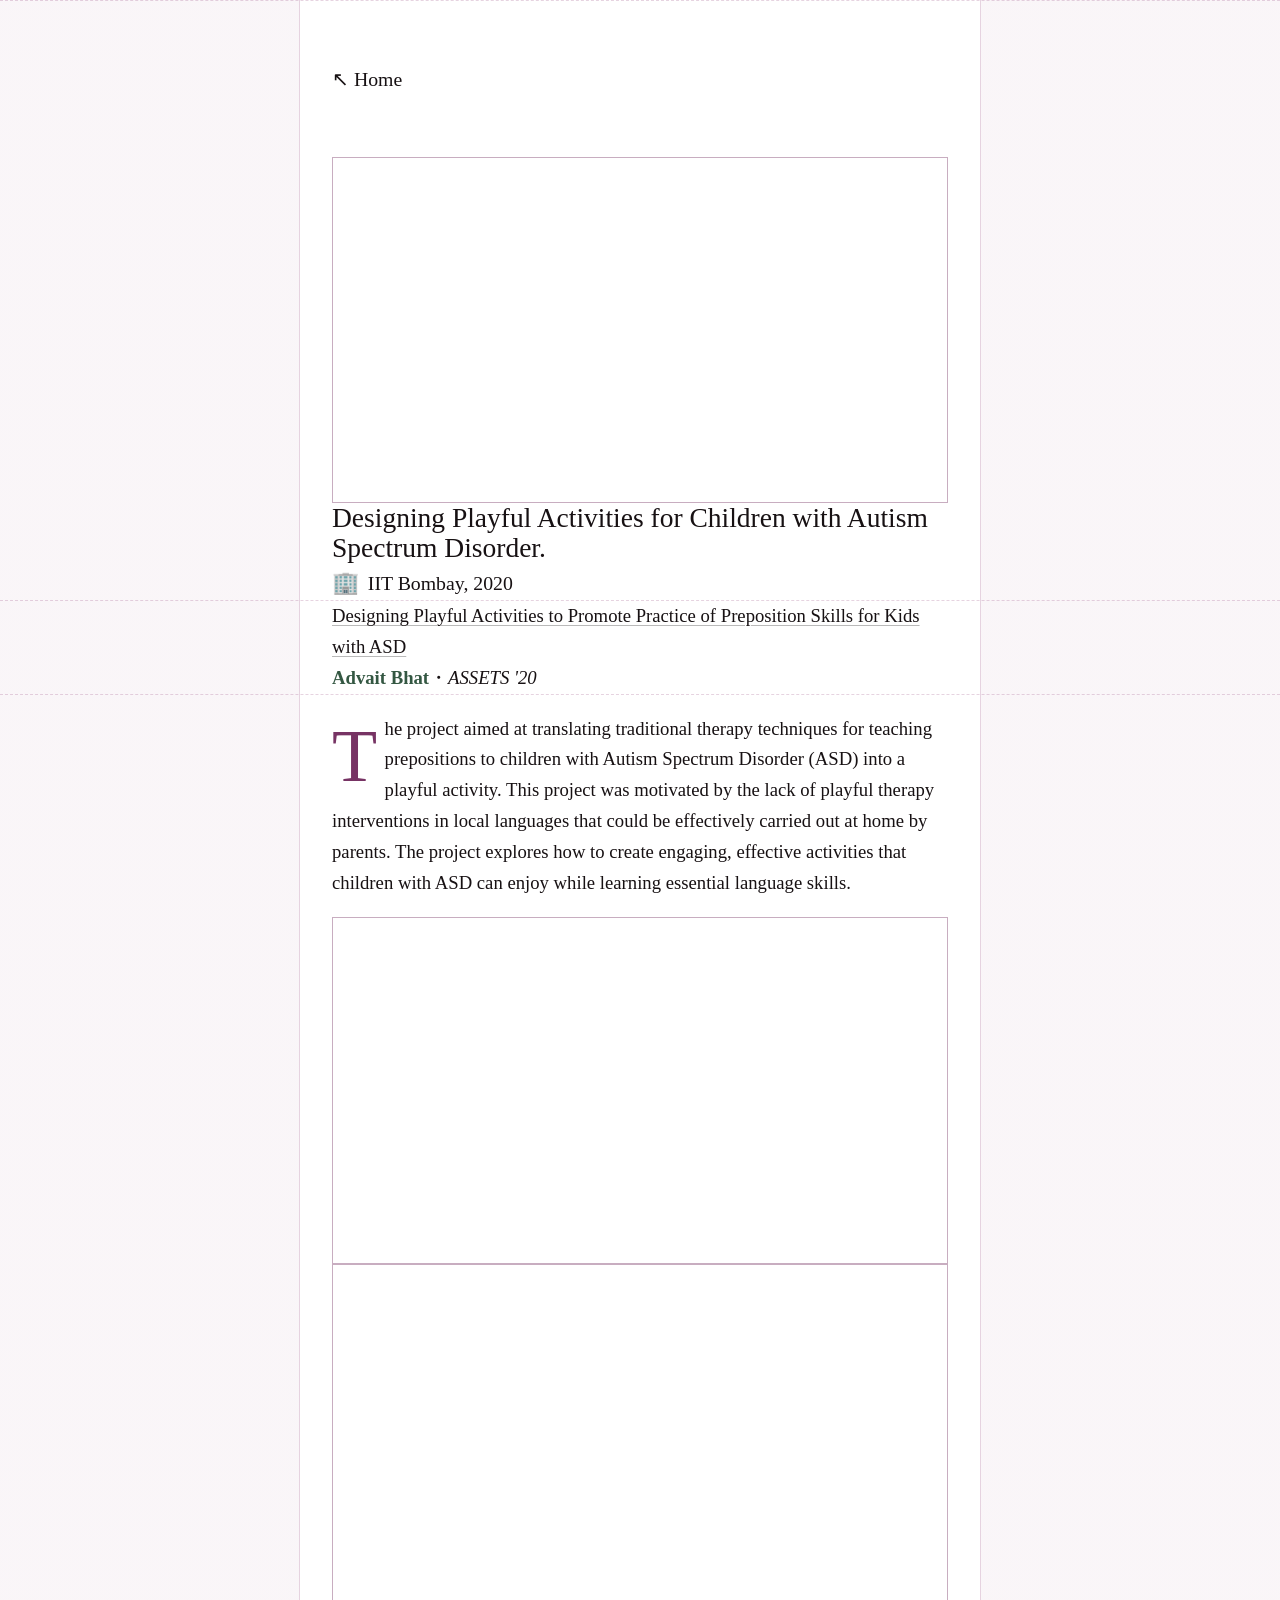
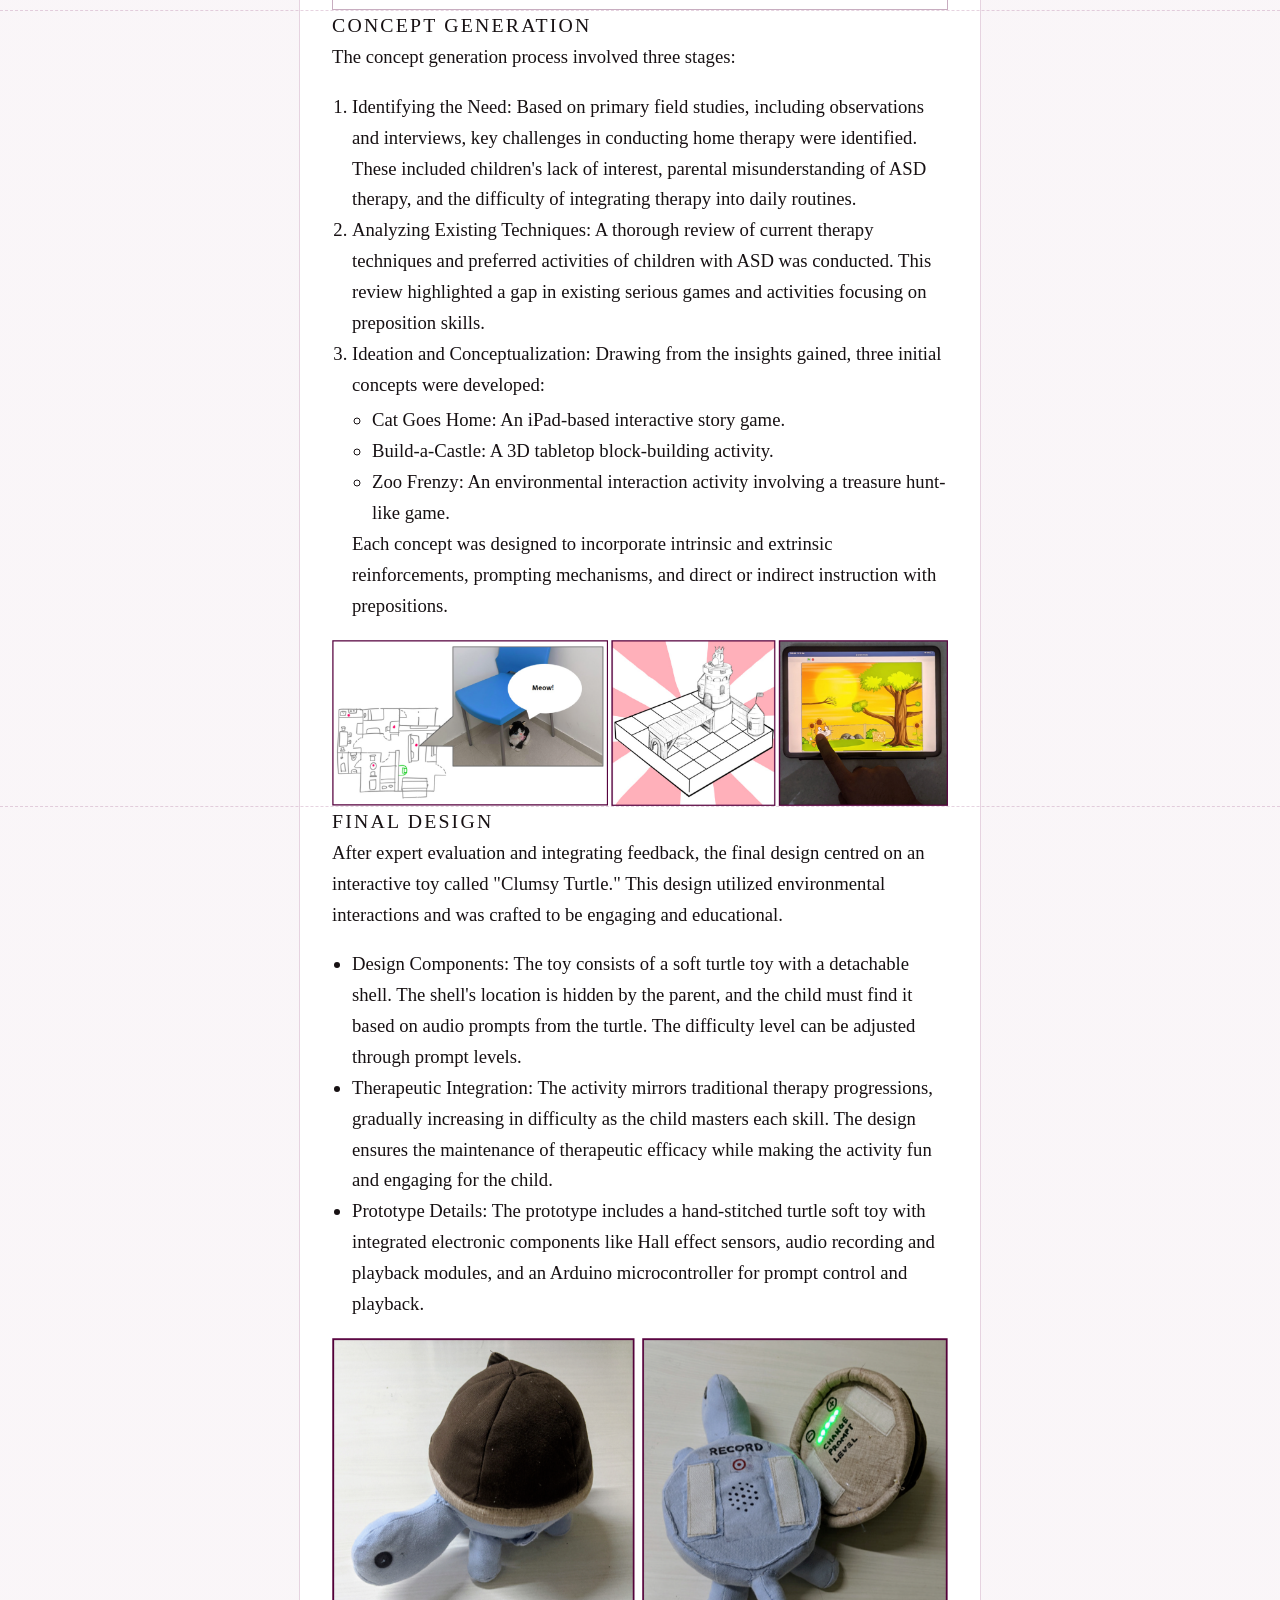
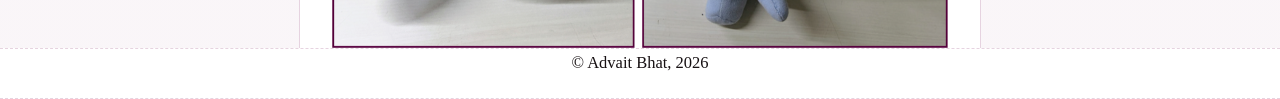
==== autism-activities.html @ 295ad24f "Refresh site structure and CV content" ====
<!doctype html>
<html lang="en">
    <head>
        <meta charset="utf-8" />
        <meta name="viewport" content="width=device-width, initial-scale=1" />
        <meta
            name="description"
            content="Designing playful therapy activities for teaching prepositions to children with Autism Spectrum Disorder, featuring the Clumsy Turtle interactive toy."
        />
        <meta
            property="og:title"
            content="Designing Playful Activities for Children with Autism Spectrum Disorder"
        />
        <meta
            property="og:description"
            content="Designing playful therapy activities for teaching prepositions to children with ASD."
        />
        <meta property="og:type" content="article" />
        <meta
            property="og:url"
            content="https://advaitmb.com/autism-activities.html"
        />
        <meta
            property="og:image"
            content="https://advaitmb.com/img/autism-thumb.png"
        />
        <meta property="og:site_name" content="Advait Bhat" />
        <meta name="twitter:card" content="summary_large_image" />
        <meta
            name="twitter:image"
            content="https://advaitmb.com/img/autism-thumb.png"
        />
        <link
            rel="canonical"
            href="https://advaitmb.com/autism-activities.html"
        />
        <title>
            Designing Playful Activities for Children with Autism Spectrum
            Disorder.
        </title>
        <link rel="stylesheet" type="text/css" href="style.css" />
    </head>

    <body class="project-page">
        <main>
            <div class="row pad10">
                <div class="content text">
                    <div class="title project-hero">
                        <a href="index.html" class="monospace">↖ Home</a>
                        <br />
                        <iframe
                            width="560"
                            height="315"
                            src="https://www.youtube.com/embed/Niqt1c22rss?si=A5m_QEwVslOHEan8"
                            title="YouTube video player"
                            frameborder="0"
                            allow="
                                accelerometer;
                                autoplay;
                                clipboard-write;
                                encrypted-media;
                                gyroscope;
                                picture-in-picture;
                                web-share;
                            "
                            allowfullscreen
                        ></iframe>
                    </div>

                    <span class="strange-light project-title"
                        >Designing Playful Activities for Children with Autism
                        Spectrum Disorder.</span
                    >
                    <div class="project-affiliation">
                        <span class="project-affiliation-icon">🏢</span>
                        <a
                            href="https://www.idc.iitb.ac.in/"
                            target="_blank" rel="noopener noreferrer"
                            class="monospace"
                        >
                            IIT Bombay, 2020
                        </a>
                    </div>
                </div>
            </div>

            <div class="row pad10">
                <div class="content text project-meta">
                    <div class="project-meta-content">
                        <a
                            class="pubLink"
                            href="https://dl.acm.org/doi/abs/10.1145/3373625.3418004"
                            target="_blank" rel="noopener noreferrer"
                            >Designing Playful Activities to Promote Practice of
                            Preposition Skills for Kids with ASD</a
                        >
                        <br />
                        <p class="project-meta-note">
                            <span class="thisauthor">Advait Bhat</span>・<em
                                >ASSETS '20</em
                            >
                        </p>
                    </div>
                </div>
            </div>

            <!-- Overview Section -->
            <div class="row pad10">
                <div class="content text">
                    <p class="has-dropcap">
                        <strong
                            >The project aimed at translating traditional
                            therapy techniques for teaching prepositions to
                            children with Autism Spectrum Disorder (ASD) into a
                            playful activity. This project was motivated by the
                            lack of playful therapy interventions in local
                            languages that could be effectively carried out at
                            home by parents. The project explores how to create
                            engaging, effective activities that children with
                            ASD can enjoy while learning essential language
                            skills.</strong
                        >
                    </p>
                    <iframe
                        width="560"
                        height="315"
                        src="https://www.youtube.com/embed/-gaYnKcpl2k?si=Fl0euNTe2M9Qagya"
                        title="YouTube video player"
                        frameborder="0"
                        allow="
                            accelerometer;
                            autoplay;
                            clipboard-write;
                            encrypted-media;
                            gyroscope;
                            picture-in-picture;
                            web-share;
                        "
                        allowfullscreen
                    ></iframe>
                    <iframe
                        width="560"
                        height="315"
                        src="https://www.youtube.com/embed/N-vUIuxyRpk?si=tT8ivjVdXHjoyTyR"
                        title="YouTube video player"
                        frameborder="0"
                        allow="
                            accelerometer;
                            autoplay;
                            clipboard-write;
                            encrypted-media;
                            gyroscope;
                            picture-in-picture;
                            web-share;
                        "
                        allowfullscreen
                    ></iframe>
                </div>
            </div>

            <!-- Methodology Section -->
            <div class="row pad10">
                <div class="content text">
                    <span class="strange stretchable section"
                        >CONCEPT GENERATION</span
                    >
                    <p>The concept generation process involved three stages:</p>
                    <ol>
                        <li>
                            <strong>Identifying the Need</strong>: Based on
                            primary field studies, including observations and
                            interviews, key challenges in conducting home
                            therapy were identified. These included children's
                            lack of interest, parental misunderstanding of ASD
                            therapy, and the difficulty of integrating therapy
                            into daily routines.
                        </li>
                        <li>
                            <strong>Analyzing Existing Techniques</strong>: A
                            thorough review of current therapy techniques and
                            preferred activities of children with ASD was
                            conducted. This review highlighted a gap in existing
                            serious games and activities focusing on preposition
                            skills.
                        </li>
                        <li>
                            <strong>Ideation and Conceptualization</strong>:
                            Drawing from the insights gained, three initial
                            concepts were developed:
                            <ul>
                                <li>
                                    <strong>Cat Goes Home</strong>: An
                                    iPad-based interactive story game.
                                </li>
                                <li>
                                    <strong>Build-a-Castle</strong>: A 3D
                                    tabletop block-building activity.
                                </li>
                                <li>
                                    <strong>Zoo Frenzy</strong>: An
                                    environmental interaction activity involving
                                    a treasure hunt-like game.
                                </li>
                            </ul>
                            Each concept was designed to incorporate intrinsic
                            and extrinsic reinforcements, prompting mechanisms,
                            and direct or indirect instruction with
                            prepositions.
                        </li>
                    </ol>
                    <img
                        src="img/autism-concepts.png"
                        alt="Early concept sketches for playful autism therapy activities"
                        class="projectImage projectImage--plain"
                    />
                </div>
            </div>

            <!-- Results Section -->
            <div class="row pad10">
                <div class="content text">
                    <span class="strange stretchable section"
                        >FINAL DESIGN</span
                    >
                    <p>
                        After expert evaluation and integrating feedback, the
                        final design centred on an interactive toy called
                        "<strong>Clumsy Turtle</strong>." This design utilized
                        environmental interactions and was crafted to be
                        engaging and educational.
                    </p>
                    <ul>
                        <li>
                            <strong>Design Components</strong>: The toy consists
                            of a soft turtle toy with a detachable shell. The
                            shell's location is hidden by the parent, and the
                            child must find it based on audio prompts from the
                            turtle. The difficulty level can be adjusted through
                            prompt levels.
                        </li>
                        <li>
                            <strong>Therapeutic Integration</strong>: The
                            activity mirrors traditional therapy progressions,
                            gradually increasing in difficulty as the child
                            masters each skill. The design ensures the
                            maintenance of therapeutic efficacy while making the
                            activity fun and engaging for the child.
                        </li>
                        <li>
                            <strong>Prototype Details</strong>: The prototype
                            includes a hand-stitched turtle soft toy with
                            integrated electronic components like Hall effect
                            sensors, audio recording and playback modules, and
                            an Arduino microcontroller for prompt control and
                            playback.
                        </li>
                    </ul>
                    <img
                        src="img/autism-final-design.png"
                        alt="Final Clumsy Turtle therapy toy design"
                        class="projectImage projectImage--plain"
                    />
                </div>
            </div>
        </main>
        <footer class="row">
            <div class="content text" id="attr">© Advait Bhat, 2026</div>
        </footer>
    </body>
</html>
---- style.css ----
:root {
    --ui-scale: 1.1;
    --color-bg: #ffffff;
    --color-text: #171113;
    --color-accent: rgba(85, 0, 61, 0.86);
    --color-accent-soft: rgba(85, 0, 61, 0.32);
    --color-link-muted: rgba(128, 128, 128, 0.55);
    --color-grid: rgba(150, 72, 124, 0.24);
    --color-grid-fill: rgba(150, 72, 124, 0.05);
    --color-success: rgba(1, 50, 21, 0.82);
    --font-body: "Satoshi", serif;
    --font-display: "Volkron", serif;
    --font-ui: "crimsonItalic", serif;
    --page-gutter: clamp(
        calc(20px * var(--ui-scale)),
        calc(5vw * var(--ui-scale)),
        calc(48px * var(--ui-scale))
    );
    --content-column: min(
        calc(620px * var(--ui-scale)),
        calc(100vw - (var(--page-gutter) * 2))
    );
    --transition-smooth: 0.35s cubic-bezier(0.25, 0.8, 0.25, 1);
}

@font-face {
    font-family: "Volkron";
    src: url("fonts/volkron.ttf") format("truetype");
}

@font-face {
    font-family: "Satoshi";
    src: url("fonts/CrimsonPro.ttf") format("truetype");
}

@font-face {
    font-family: "Notoicon";
    src: url("fonts/Notoicon.ttf") format("truetype");
}

@font-face {
    font-family: "crimsonItalic";
    src: url("fonts/CrimsonItalic.ttf") format("truetype");
}

html {
    background-color: var(--color-bg);
}

body {
    margin: 0;
    padding: 0;
    background-color: var(--color-bg);
    color: var(--color-text);
    font-family: var(--font-body);
}

*,
*::before,
*::after {
    box-sizing: border-box;
}

main {
    box-sizing: border-box;
}

span {
    margin: 0;
    padding: 0;
}

a {
    color: inherit;
    text-decoration: none;
    margin: 0;
    padding: 0;
}

img,
iframe {
    display: block;
    width: 100%;
    height: auto;
}

strong {
    font-weight: 500 !important;
}

em {
    font-family: var(--font-ui);
    font-style: italic;
}

ul,
ol {
    margin-block-start: 5px;
    padding-inline-start: 20px;
}

blockquote {
    margin-left: 0;
    padding-left: 10px;
    border-left: 4px solid rgba(128, 128, 128, 0.3);
}

hr {
    border: 1px solid #48ffa4;
}

.row {
    width: 100%;
    display: grid;
    justify-items: center;
}

.content {
    width: 100%;
    max-width: var(--content-column);
    margin-left: auto;
    margin-right: auto;
    padding: 0 calc(30px * var(--ui-scale));
}

.text {
    width: 100%;
    max-width: var(--content-column);
    font-family: var(--font-body);
    font-size: calc(17px * var(--ui-scale));
    font-weight: 400;
    line-height: 1.65;
}

.pad5 {
    padding-bottom: calc(5px * var(--ui-scale));
}

.pad10 {
    padding-bottom: calc(0px * var(--ui-scale));
}

.pad20 {
    padding-bottom: calc(20px * var(--ui-scale));
}

.pad40,
.pad60 {
    padding-bottom: calc(40px * var(--ui-scale));
}

.title {
    margin-top: clamp(
        calc(44px * var(--ui-scale)),
        calc(9vw * var(--ui-scale)),
        calc(100px * var(--ui-scale))
    );
}

.site-title {
    display: flex;
    align-items: flex-end;
    gap: 0.12em;
    flex-wrap: wrap;
}

.site-title .strange {
    color: var(--color-text);
    transition: letter-spacing 0.8s ease;
}

.site-title:hover .strange,
.site-title .strange.stretched {
    letter-spacing: calc(4px * var(--ui-scale));
}

.site-title-accent {
    color: rgba(109, 5, 90, 0.83);
}

.monospace {
    font-family: var(--font-ui);
    font-size: calc(18px * var(--ui-scale));
    transition: color var(--transition-smooth);
}

.monospace:hover {
    color: var(--color-accent);
}

.strange {
    font-size: calc(32px * var(--ui-scale));
    font-family: var(--font-display);
    font-weight: 500;
    letter-spacing: calc(2px * var(--ui-scale));
    line-height: 1;
    font-feature-settings: "smcp";
}

.strange-light {
    display: block;
    font-size: calc(25px * var(--ui-scale));
    font-family: var(--font-display);
    font-weight: 300;
    line-height: 1.08;
    font-feature-settings: "smcp";
}

.section {
    display: inline-block;
    font-size: calc(18px * var(--ui-scale));
    font-family: var(--font-display);
    font-weight: 300;
    line-height: 1;
    font-feature-settings: "smcp";
}

.stretchable {
    transition:
        color var(--transition-smooth),
        letter-spacing 0.8s ease;
}

.stretchable:hover,
.stretchable:focus-visible,
.stretchable.stretched {
    color: var(--color-accent);
    letter-spacing: calc(4px * var(--ui-scale));
}

#introText {
    font-weight: 300;
}

#introText p {
    margin: 0;
}

#introText p:first-child {
    margin-top: calc(14px * var(--ui-scale));
}

#introText p + p {
    margin-top: calc(8px * var(--ui-scale));
}

.thisauthor {
    font-weight: 600;
    color: rgba(0, 45, 19, 0.8);
}

.advisor-link {
    font-weight: 500;
    color: var(--color-success);
}

.experience-copy {
    margin: 0;
}

.section-link {
    display: block;
    padding-top: calc(14px * var(--ui-scale));
}

.homepage .section-prelude {
    padding-bottom: calc(14px * var(--ui-scale));
}

.homepage .section-prelude--projects .projects-grid {
    margin-top: -1px;
}

.bodyLink,
.pubLink,
.auiLink {
    text-decoration-line: underline;
    text-decoration-thickness: 1px;
    text-decoration-color: var(--color-link-muted);
    text-underline-offset: 0.16em;
    transition:
        color var(--transition-smooth),
        text-decoration-color var(--transition-smooth),
        font-weight var(--transition-smooth);
}

.bodyLink:hover,
.pubLink:hover,
.auiLink:hover {
    color: var(--color-accent);
    text-decoration-color: var(--color-accent);
}

.bodyLink:hover {
    font-weight: 700;
}

.pubLink:hover,
.auiLink:hover {
    font-weight: 600;
}

.pubLink {
    font-weight: 500;
}

.publication,
.experience {
    margin-left: calc(-30px * var(--ui-scale));
    margin-right: calc(-30px * var(--ui-scale));
    padding: calc(12px * var(--ui-scale)) calc(30px * var(--ui-scale))
        calc(15px * var(--ui-scale));
    border-bottom: 1px dashed var(--color-grid);
}

.publication:last-child {
    border-bottom: 0;
}

.has-dropicon:first-letter {
    float: left;
    margin: 0.2em 0.1em 0.2em 0;
    font-family: "Notoicon", Arial, Helvetica, sans-serif;
    font-size: calc(2.5rem * var(--ui-scale));
    line-height: 0.8;
}

.has-dropcap:first-letter {
    float: left;
    margin: 0.25em 0.1em 0 0;
    color: rgba(85, 0, 61, 0.8);
    font-family: var(--font-display);
    font-size: calc(4.2rem * var(--ui-scale));
    font-weight: 100;
    line-height: 0.65;
}

.projectImage {
    max-width: 100%;
    border: 1px solid var(--color-accent-soft);
}

.projectImage--plain {
    border: 0;
}

.projectHeaderImage {
    margin-bottom: calc(8px * var(--ui-scale));
}

.award-icon {
    display: inline-block;
    margin: 0 0.1em;
    font-family: "Notoicon", Arial, Helvetica, sans-serif;
    font-size: 0.78em;
    line-height: 1;
    vertical-align: -0.02em;
    color: var(--color-accent);
}

#attr {
    margin-bottom: calc(20px * var(--ui-scale));
    font-size: calc(15px * var(--ui-scale));
    text-align: center;
}

.homepage .row {
    grid-template-columns:
        minmax(var(--page-gutter), 1fr)
        minmax(0, var(--content-column))
        minmax(var(--page-gutter), 1fr);
    border-top: 1px dashed var(--color-grid);
}

.homepage main,
.project-page main {
    position: relative;
    --content-start: max(
        var(--page-gutter),
        calc((100% - var(--content-column)) / 2)
    );
    --content-end: calc(100% - var(--content-start));
    background: linear-gradient(
        to right,
        var(--color-grid-fill) 0,
        var(--color-grid-fill) var(--content-start),
        transparent var(--content-start),
        transparent var(--content-end),
        var(--color-grid-fill) var(--content-end),
        var(--color-grid-fill) 100%
    );
}

.homepage main::before,
.homepage main::after,
.project-page main::before,
.project-page main::after {
    content: "";
    position: absolute;
    top: 0;
    bottom: 0;
    width: 1px;
    background-color: var(--color-grid);
    pointer-events: none;
    z-index: 0;
}

.homepage main::before,
.project-page main::before {
    left: max(var(--page-gutter), calc((100% - var(--content-column)) / 2));
}

.homepage main::after,
.project-page main::after {
    right: max(var(--page-gutter), calc((100% - var(--content-column)) / 2));
}

.homepage .content {
    grid-column: 2;
    max-width: none;
    margin: 0;
    position: relative;
    z-index: 1;
}

.homepage .text {
    max-width: none;
}

.homepage nav.row {
    padding: calc(10px * var(--ui-scale)) 0;
}

.homepage nav .content {
    text-align: left;
}

.homepage footer.row {
    border-bottom: 1px dashed var(--color-grid);
}

.project-page .row {
    grid-template-columns:
        minmax(var(--page-gutter), 1fr)
        minmax(0, var(--content-column))
        minmax(var(--page-gutter), 1fr);
    border-top: 1px dashed var(--color-grid);
}

.project-page .row > .content {
    grid-column: 2;
    max-width: none;
    margin: 0;
    position: relative;
    z-index: 1;
}

.project-page footer.row {
    border-bottom: 1px dashed var(--color-grid);
}

.projects-grid {
    --projects-gap: calc(10px * var(--ui-scale));
    display: grid;
    grid-template-columns: 1fr;
    gap: var(--projects-gap);
}

.projects-grid > a {
    display: block;
    position: relative;
    background-color: var(--color-bg);
    z-index: 1;
    transform-origin: center;
    transition: transform var(--transition-smooth);
}

.projects-grid > a::before {
    content: "";
    position: absolute;
    inset: 0;
    border: 1px solid var(--color-grid);
    pointer-events: none;
    z-index: 2;
}

.gridItem {
    --card-accent: var(--color-accent);
    display: flex;
    align-items: center;
    justify-content: start;
    min-height: calc(116px * var(--ui-scale));
    background-color: var(--color-bg);
    filter: grayscale(1);
    position: relative;
    overflow: hidden;
    transition: filter var(--transition-smooth);
}

.projects-grid > a:hover {
    transform: scale(1.02);
    z-index: 3;
}

.projects-grid > a:hover .gridItem {
    filter: grayscale(0);
}

.gridItem--compact {
    min-height: auto;
}

.gridLabel {
    padding: calc(10px * var(--ui-scale)) calc(18px * var(--ui-scale))
        calc(10px * var(--ui-scale));
    position: relative;
    z-index: 1;
}

.gridTitle {
    font-size: calc(17px * var(--ui-scale));
    font-family: var(--font-display);
    font-weight: 100;
    line-height: 1.24;
    font-feature-settings: "smcp";
    color: var(--card-accent);
}

.gridSubtitle {
    margin-top: calc(10px * var(--ui-scale));
    font-size: calc(17px * var(--ui-scale));
    color: var(--card-accent);
}

.gridItem .award-icon {
    color: var(--card-accent);
}

.gridSubtitle-emphasis {
    font-feature-settings: "smcp";
}

.hatch-1 {
    --card-accent: rgba(126, 54, 109, 0.9);
    background:
        repeating-linear-gradient(
            45deg,
            transparent,
            transparent 8px,
            rgba(85, 0, 61, 0.06) 8px,
            rgba(85, 0, 61, 0.06) 9px
        ),
        repeating-linear-gradient(
            -45deg,
            transparent,
            transparent 8px,
            rgba(85, 0, 61, 0.06) 8px,
            rgba(85, 0, 61, 0.06) 9px
        );
}

.hatch-2 {
    --card-accent: rgba(0, 100, 150, 0.9);
    background:
        repeating-linear-gradient(
            45deg,
            transparent,
            transparent 8px,
            rgba(0, 100, 150, 0.06) 8px,
            rgba(0, 100, 150, 0.06) 9px
        ),
        repeating-linear-gradient(
            -45deg,
            transparent,
            transparent 8px,
            rgba(0, 100, 150, 0.06) 8px,
            rgba(0, 100, 150, 0.06) 9px
        );
}

.hatch-3 {
    --card-accent: rgba(0, 130, 60, 0.9);
    background:
        repeating-linear-gradient(
            45deg,
            transparent,
            transparent 8px,
            rgba(0, 130, 60, 0.06) 8px,
            rgba(0, 130, 60, 0.06) 9px
        ),
        repeating-linear-gradient(
            -45deg,
            transparent,
            transparent 8px,
            rgba(0, 130, 60, 0.06) 8px,
            rgba(0, 130, 60, 0.06) 9px
        );
}

.hatch-4 {
    --card-accent: rgba(180, 90, 0, 0.9);
    background:
        repeating-linear-gradient(
            45deg,
            transparent,
            transparent 8px,
            rgba(180, 90, 0, 0.06) 8px,
            rgba(180, 90, 0, 0.06) 9px
        ),
        repeating-linear-gradient(
            -45deg,
            transparent,
            transparent 8px,
            rgba(180, 90, 0, 0.06) 8px,
            rgba(180, 90, 0, 0.06) 9px
        );
}

.hatch-5 {
    --card-accent: rgba(200, 50, 50, 0.9);
    background:
        repeating-linear-gradient(
            45deg,
            transparent,
            transparent 8px,
            rgba(200, 50, 50, 0.06) 8px,
            rgba(200, 50, 50, 0.06) 9px
        ),
        repeating-linear-gradient(
            -45deg,
            transparent,
            transparent 8px,
            rgba(200, 50, 50, 0.06) 8px,
            rgba(200, 50, 50, 0.06) 9px
        );
}

.hatch-1,
.hatch-2,
.hatch-3,
.hatch-4,
.hatch-5 {
    background-color: var(--color-bg);
}

.hatch-1:hover {
    background:
        repeating-linear-gradient(
            45deg,
            transparent,
            transparent 8px,
            rgba(85, 0, 61, 0.12) 8px,
            rgba(85, 0, 61, 0.12) 9px
        ),
        repeating-linear-gradient(
            -45deg,
            transparent,
            transparent 8px,
            rgba(85, 0, 61, 0.12) 8px,
            rgba(85, 0, 61, 0.12) 9px
        );
}

.hatch-2:hover {
    background:
        repeating-linear-gradient(
            45deg,
            transparent,
            transparent 8px,
            rgba(0, 100, 150, 0.12) 8px,
            rgba(0, 100, 150, 0.12) 9px
        ),
        repeating-linear-gradient(
            -45deg,
            transparent,
            transparent 8px,
            rgba(0, 100, 150, 0.12) 8px,
            rgba(0, 100, 150, 0.12) 9px
        );
}

.hatch-3:hover {
    background:
        repeating-linear-gradient(
            45deg,
            transparent,
            transparent 8px,
            rgba(0, 130, 60, 0.12) 8px,
            rgba(0, 130, 60, 0.12) 9px
        ),
        repeating-linear-gradient(
            -45deg,
            transparent,
            transparent 8px,
            rgba(0, 130, 60, 0.12) 8px,
            rgba(0, 130, 60, 0.12) 9px
        );
}

.hatch-4:hover {
    background:
        repeating-linear-gradient(
            45deg,
            transparent,
            transparent 8px,
            rgba(180, 90, 0, 0.12) 8px,
            rgba(180, 90, 0, 0.12) 9px
        ),
        repeating-linear-gradient(
            -45deg,
            transparent,
            transparent 8px,
            rgba(180, 90, 0, 0.12) 8px,
            rgba(180, 90, 0, 0.12) 9px
        );
}

.hatch-5:hover {
    background:
        repeating-linear-gradient(
            45deg,
            transparent,
            transparent 8px,
            rgba(200, 50, 50, 0.12) 8px,
            rgba(200, 50, 50, 0.12) 9px
        ),
        repeating-linear-gradient(
            -45deg,
            transparent,
            transparent 8px,
            rgba(200, 50, 50, 0.12) 8px,
            rgba(200, 50, 50, 0.12) 9px
        );
}

.project-page .title {
    margin-top: clamp(
        calc(28px * var(--ui-scale)),
        calc(6vw * var(--ui-scale)),
        calc(56px * var(--ui-scale))
    );
}

.project-page .project-hero {
    display: flex;
    flex-direction: column;
    gap: calc(14px * var(--ui-scale));
}

.project-title {
    margin: 0;
}

.project-affiliation {
    display: inline-flex;
    align-items: center;
    gap: calc(8px * var(--ui-scale));
    margin-top: calc(4px * var(--ui-scale));
}

.project-affiliation-icon {
    font-family: "Notoicon", Arial, Helvetica, sans-serif;
    font-size: calc(1.25rem * var(--ui-scale));
    line-height: 1;
}

.project-meta {
    margin-bottom: 0;
}

.project-meta-content {
    min-width: 0;
}

.project-meta-note {
    margin: 0 0 calc(8px * var(--ui-scale));
}

.project-meta-note:last-child {
    margin-bottom: 0;
}

.project-page .section + p {
    margin-top: 0;
}

.project-page iframe {
    max-width: 100%;
    aspect-ratio: 16 / 9;
    border: 1px solid var(--color-accent-soft);
}

.comparison-table {
    display: block;
    width: 100%;
    overflow-x: auto;
    border-collapse: collapse;
    margin-top: calc(20px * var(--ui-scale));
    box-shadow: 0 2px 12px rgba(23, 17, 19, 0.08);
    font-size: calc(15px * var(--ui-scale));
    line-height: 1.45;
}

.comparison-table th,
.comparison-table td {
    border: 1px solid #ddd;
    padding: calc(7px * var(--ui-scale));
    text-align: left;
    vertical-align: top;
}

.comparison-table th {
    background-color: #f7f7f7;
    font-weight: 500;
}

@media screen and (max-width: 600px) {
    :root {
        --ui-scale: 1;
    }

    .content {
        padding: 0 15px;
    }

    .text {
        font-size: 17px;
    }

    .monospace {
        font-size: 17px;
    }

    .title {
        margin-top: 40px;
    }

    .strange {
        font-size: 24px;
    }

    .strange-light {
        font-size: 20px;
    }

    .comparison-table {
        font-size: 13px;
    }
}
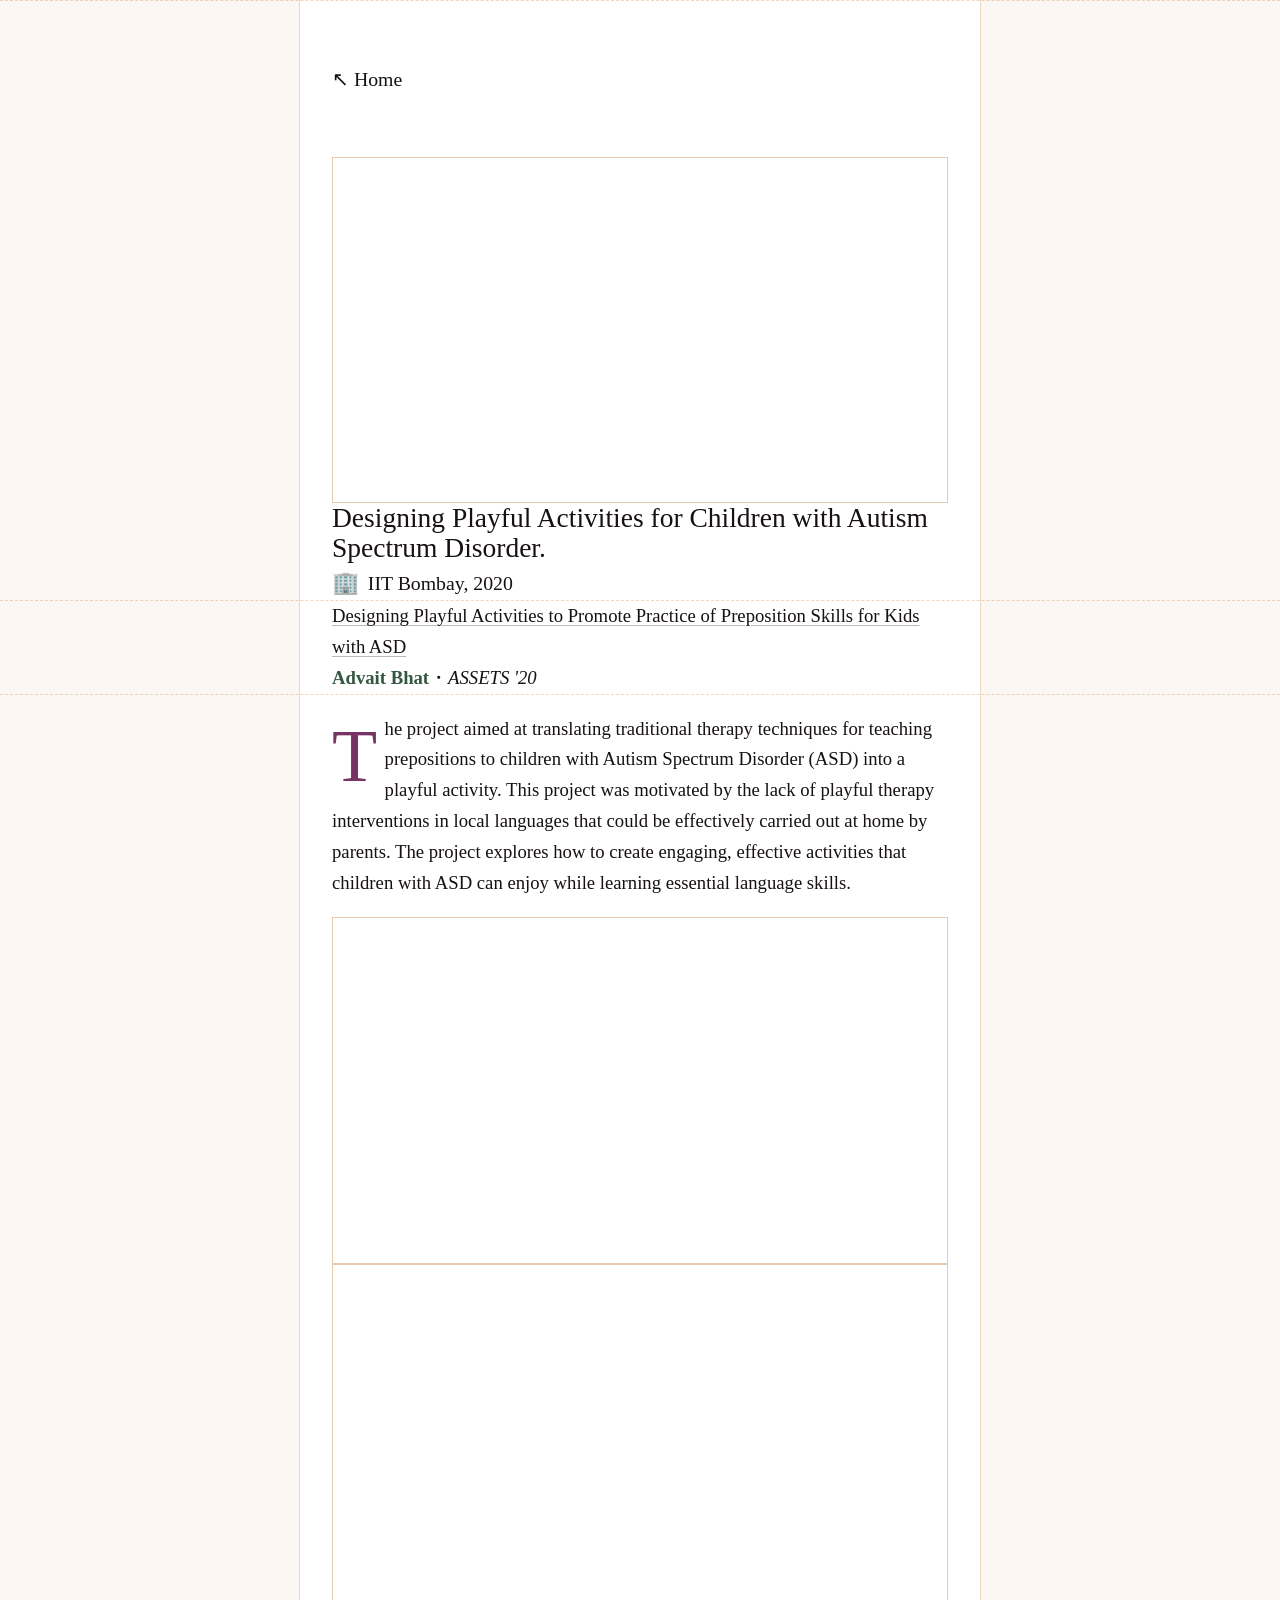
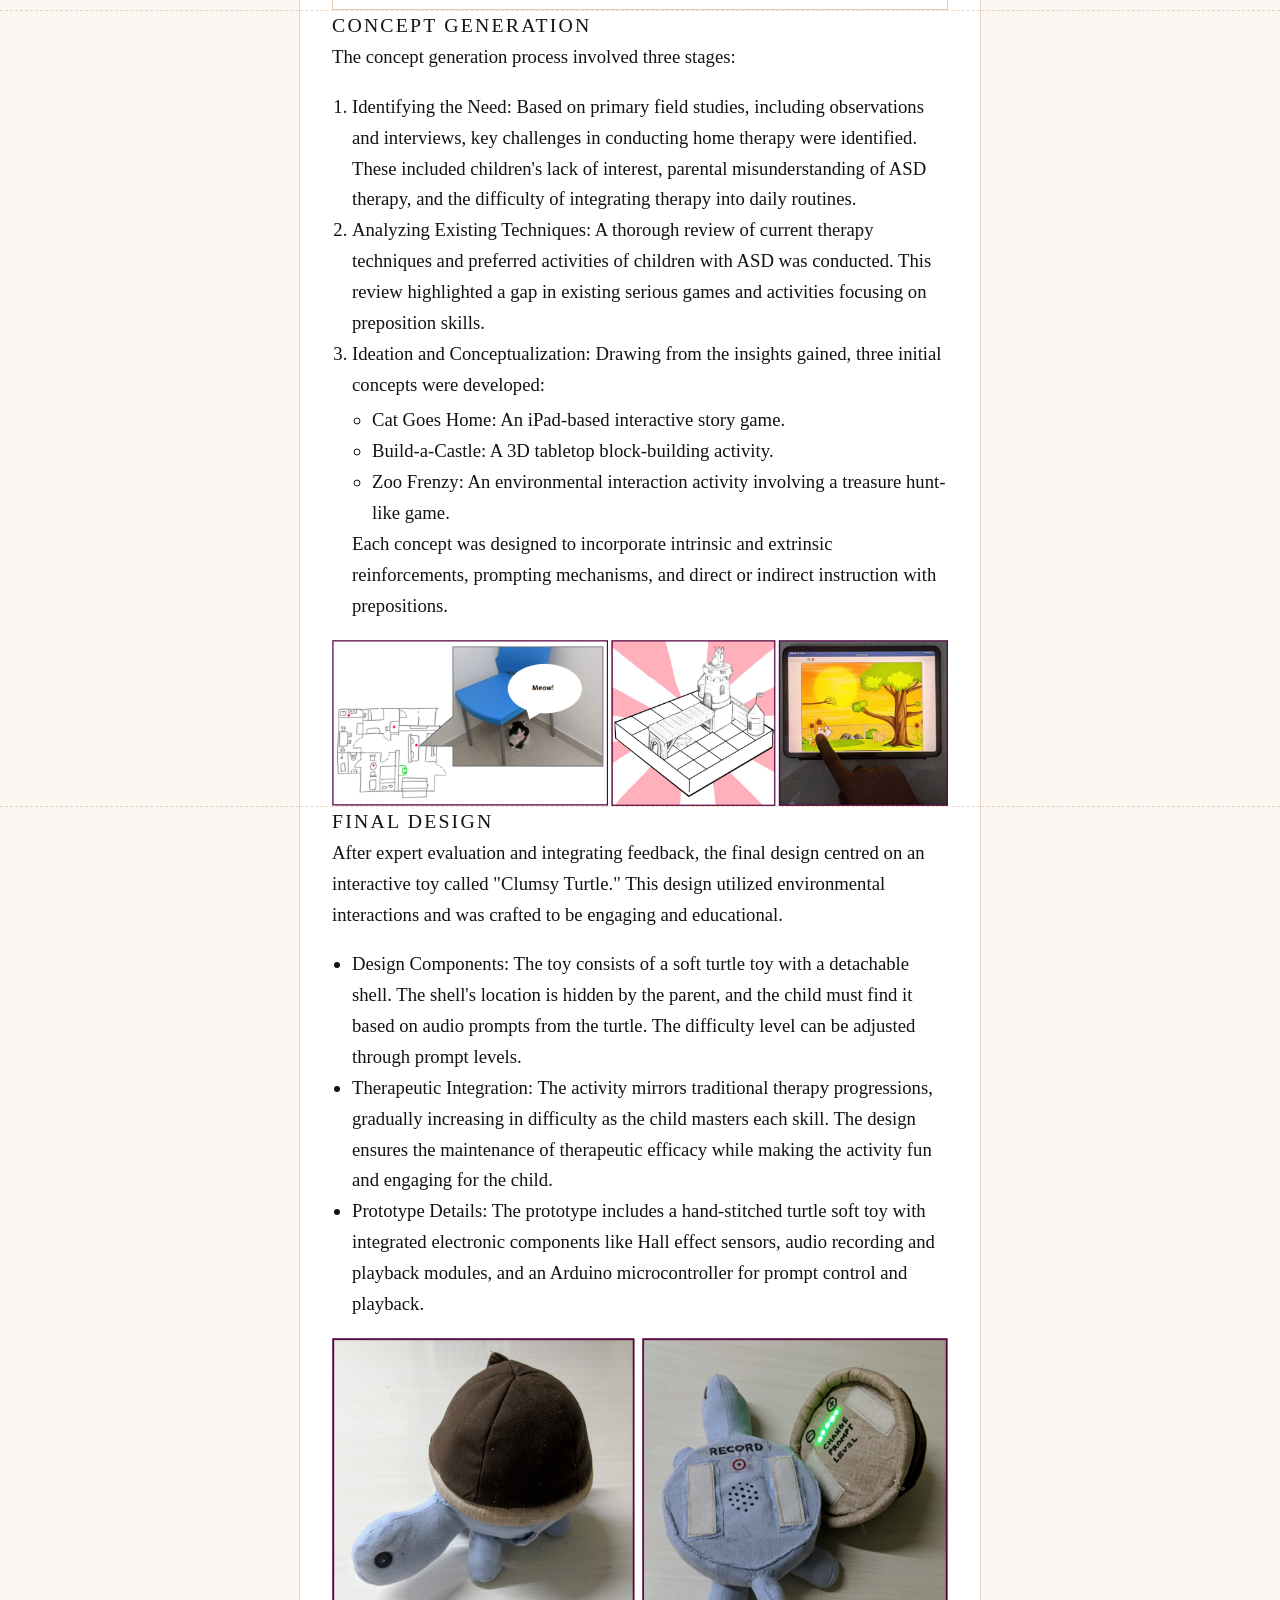
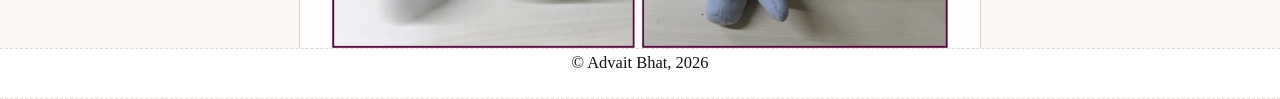
==== commit fddd57ff: "Add rotating site color palettes" ====
--- a/autism-activities.html
+++ b/autism-activities.html
@@ -39,6 +39,7 @@
             Disorder.
         </title>
         <link rel="stylesheet" type="text/css" href="style.css" />
+        <script type="text/javascript" src="js/index.js" defer></script>
     </head>
 
     <body class="project-page">
@@ -75,7 +76,8 @@
                         <span class="project-affiliation-icon">🏢</span>
                         <a
                             href="https://www.idc.iitb.ac.in/"
-                            target="_blank" rel="noopener noreferrer"
+                            target="_blank"
+                            rel="noopener noreferrer"
                             class="monospace"
                         >
                             IIT Bombay, 2020
@@ -90,7 +92,8 @@
                         <a
                             class="pubLink"
                             href="https://dl.acm.org/doi/abs/10.1145/3373625.3418004"
-                            target="_blank" rel="noopener noreferrer"
+                            target="_blank"
+                            rel="noopener noreferrer"
                             >Designing Playful Activities to Promote Practice of
                             Preposition Skills for Kids with ASD</a
                         >
--- a/style.css
+++ b/style.css
@@ -175,7 +175,7 @@
 }
 
 .site-title-accent {
-    color: rgba(109, 5, 90, 0.83);
+    color: var(--color-accent);
 }
 
 .monospace {
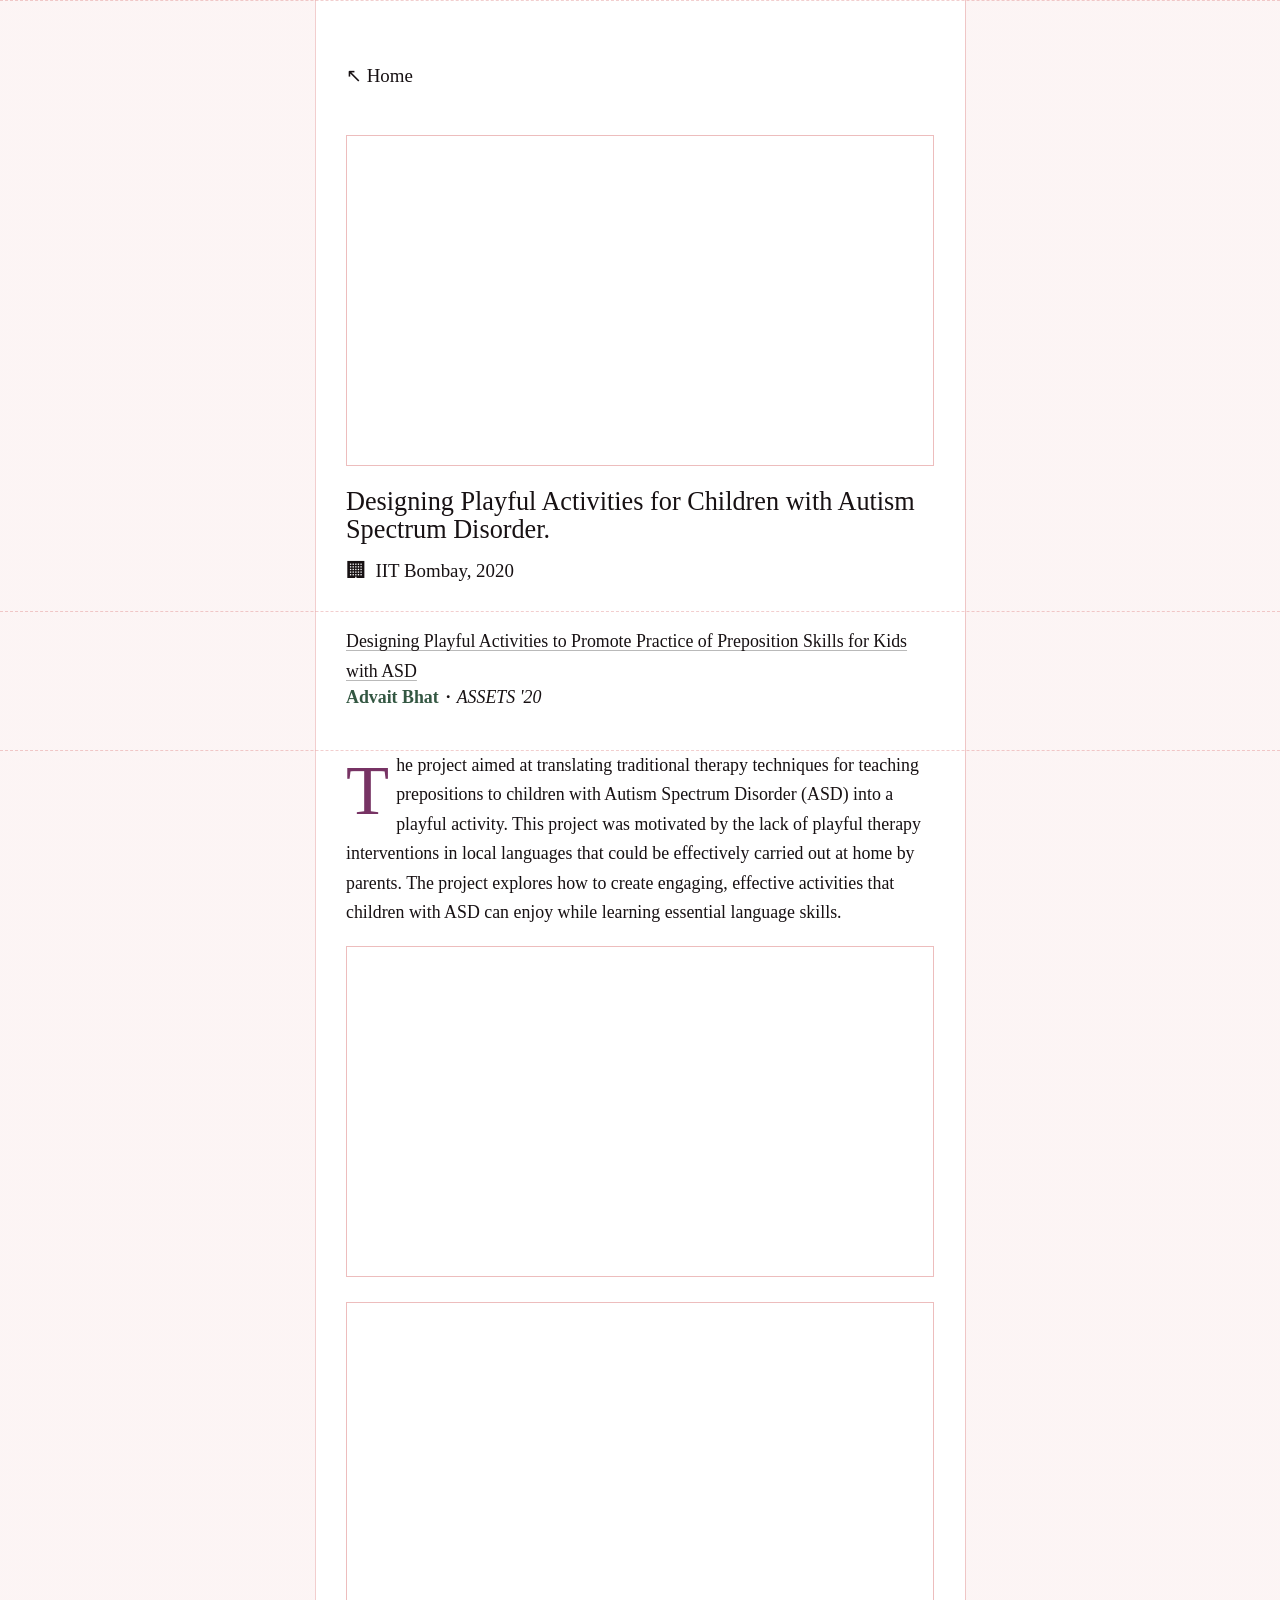
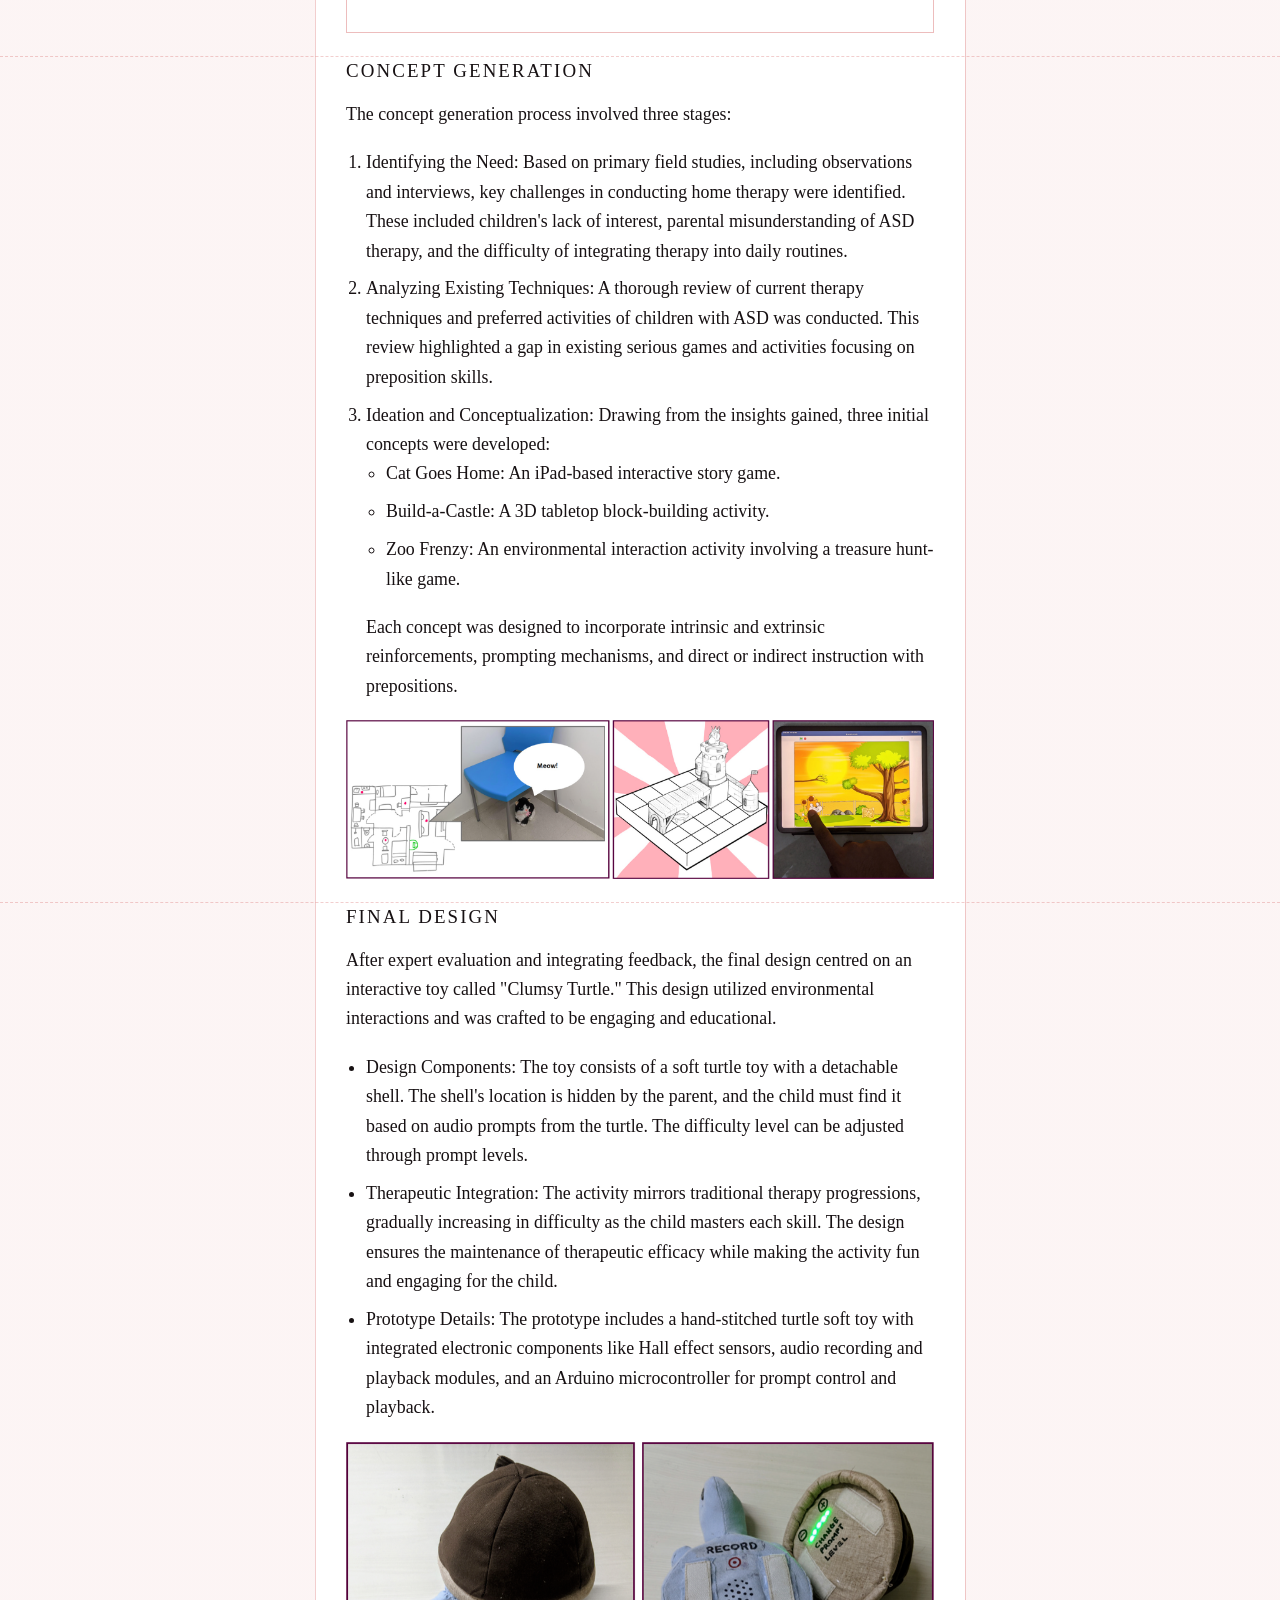
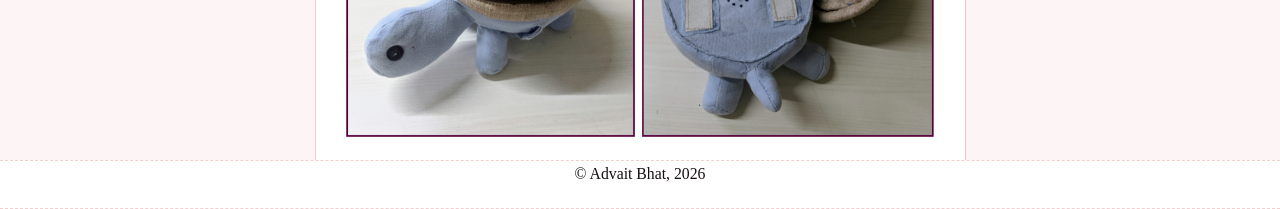
==== commit d818b547: "Refine project page spacing and icon rendering" ====
--- a/autism-activities.html
+++ b/autism-activities.html
@@ -47,8 +47,9 @@
             <div class="row pad10">
                 <div class="content text">
                     <div class="title project-hero">
-                        <a href="index.html" class="monospace">↖ Home</a>
-                        <br />
+                        <a href="index.html" class="monospace"
+                            >↖&#xFE0E; Home</a
+                        >
                         <iframe
                             width="560"
                             height="315"
@@ -73,7 +74,7 @@
                         Spectrum Disorder.</span
                     >
                     <div class="project-affiliation">
-                        <span class="project-affiliation-icon">🏢</span>
+                        <span class="project-affiliation-icon">🏢&#xFE0E;</span>
                         <a
                             href="https://www.idc.iitb.ac.in/"
                             target="_blank"
@@ -89,20 +90,22 @@
             <div class="row pad10">
                 <div class="content text project-meta">
                     <div class="project-meta-content">
-                        <a
-                            class="pubLink"
-                            href="https://dl.acm.org/doi/abs/10.1145/3373625.3418004"
-                            target="_blank"
-                            rel="noopener noreferrer"
-                            >Designing Playful Activities to Promote Practice of
-                            Preposition Skills for Kids with ASD</a
-                        >
-                        <br />
-                        <p class="project-meta-note">
-                            <span class="thisauthor">Advait Bhat</span>・<em
-                                >ASSETS '20</em
+                        <div class="project-publication">
+                            <a
+                                class="pubLink"
+                                href="https://dl.acm.org/doi/abs/10.1145/3373625.3418004"
+                                target="_blank"
+                                rel="noopener noreferrer"
+                                >Designing Playful Activities to Promote
+                                Practice of Preposition Skills for Kids with
+                                ASD</a
                             >
-                        </p>
+                            <p class="project-meta-note">
+                                <span class="thisauthor">Advait Bhat</span>・<em
+                                    >ASSETS '20</em
+                                >
+                            </p>
+                        </div>
                     </div>
                 </div>
             </div>
--- a/style.css
+++ b/style.css
@@ -1,5 +1,5 @@
 :root {
-    --ui-scale: 1.1;
+    --ui-scale: 1.05;
     --color-bg: #ffffff;
     --color-text: #171113;
     --color-accent: rgba(85, 0, 61, 0.86);
@@ -741,21 +741,39 @@
     );
 }
 
+.project-page .row.pad10 {
+    padding-bottom: calc(22px * var(--ui-scale));
+}
+
 .project-page .project-hero {
     display: flex;
     flex-direction: column;
-    gap: calc(14px * var(--ui-scale));
+    align-items: flex-start;
+    gap: calc(20px * var(--ui-scale));
+}
+
+.project-page .project-hero .monospace {
+    display: inline-block;
+    margin-bottom: calc(4px * var(--ui-scale));
+}
+
+.project-page .project-hero > .projectImage,
+.project-page .project-hero > iframe {
+    margin-bottom: calc(6px * var(--ui-scale));
 }
 
 .project-title {
     margin: 0;
+    line-height: 1.08;
+    padding-top: calc(15px * var(--ui-scale));
 }
 
 .project-affiliation {
     display: inline-flex;
     align-items: center;
     gap: calc(8px * var(--ui-scale));
-    margin-top: calc(4px * var(--ui-scale));
+    margin-top: calc(10px * var(--ui-scale));
+    margin-bottom: calc(2px * var(--ui-scale));
 }
 
 .project-affiliation-icon {
@@ -765,23 +783,56 @@
 }
 
 .project-meta {
-    margin-bottom: 0;
+    margin-top: calc(0px * var(--ui-scale));
+    margin-bottom: calc(0px * var(--ui-scale));
+    padding-top: calc(15px * var(--ui-scale));
 }
 
 .project-meta-content {
     min-width: 0;
+    display: flex;
+    flex-direction: column;
+    gap: calc(1px * var(--ui-scale));
+}
+
+.project-publication {
+    display: flex;
+    flex-direction: column;
+    gap: calc(1px * var(--ui-scale));
 }
 
 .project-meta-note {
-    margin: 0 0 calc(8px * var(--ui-scale));
-}
-
-.project-meta-note:last-child {
+    margin: 0;
+    line-height: 1.15;
+}
+
+.project-page .section + p {
+    margin-top: calc(6px * var(--ui-scale));
+}
+
+.project-page .section {
+    margin-bottom: calc(12px * var(--ui-scale));
+}
+
+.project-page p,
+.project-page ol,
+.project-page ul {
+    margin-top: 0;
+    margin-bottom: calc(18px * var(--ui-scale));
+}
+
+.project-page li + li {
+    margin-top: calc(8px * var(--ui-scale));
+}
+
+.project-page .content.text > :last-child {
     margin-bottom: 0;
 }
 
-.project-page .section + p {
-    margin-top: 0;
+.project-page .projectImage,
+.project-page iframe {
+    margin-top: calc(18px * var(--ui-scale));
+    margin-bottom: calc(24px * var(--ui-scale));
 }
 
 .project-page iframe {
@@ -835,14 +886,72 @@
         margin-top: 40px;
     }
 
+    .site-title {
+        gap: 0.08em;
+    }
+
+    .site-title .strange {
+        letter-spacing: 1px;
+    }
+
+    .site-title:hover .strange,
+    .site-title .strange.stretched,
+    .stretchable:hover,
+    .stretchable:focus-visible,
+    .stretchable.stretched {
+        letter-spacing: 2px;
+    }
+
     .strange {
-        font-size: 24px;
+        font-size: 22px;
     }
 
     .strange-light {
         font-size: 20px;
     }
 
+    .section {
+        font-size: 16px;
+    }
+
+    .gridTitle {
+        font-size: 15px;
+        line-height: 1.16;
+    }
+
+    .gridSubtitle {
+        margin-top: 8px;
+        font-size: 15px;
+    }
+
+    .project-page .row.pad10 {
+        padding-bottom: 18px;
+    }
+
+    .project-page .project-hero {
+        gap: 16px;
+    }
+
+    .project-page .project-title {
+        font-size: 18px;
+    }
+
+    .project-page .project-affiliation {
+        margin-top: 8px;
+    }
+
+    .project-page p,
+    .project-page ol,
+    .project-page ul {
+        margin-bottom: 16px;
+    }
+
+    .project-page .projectImage,
+    .project-page iframe {
+        margin-top: 16px;
+        margin-bottom: 20px;
+    }
+
     .comparison-table {
         font-size: 13px;
     }
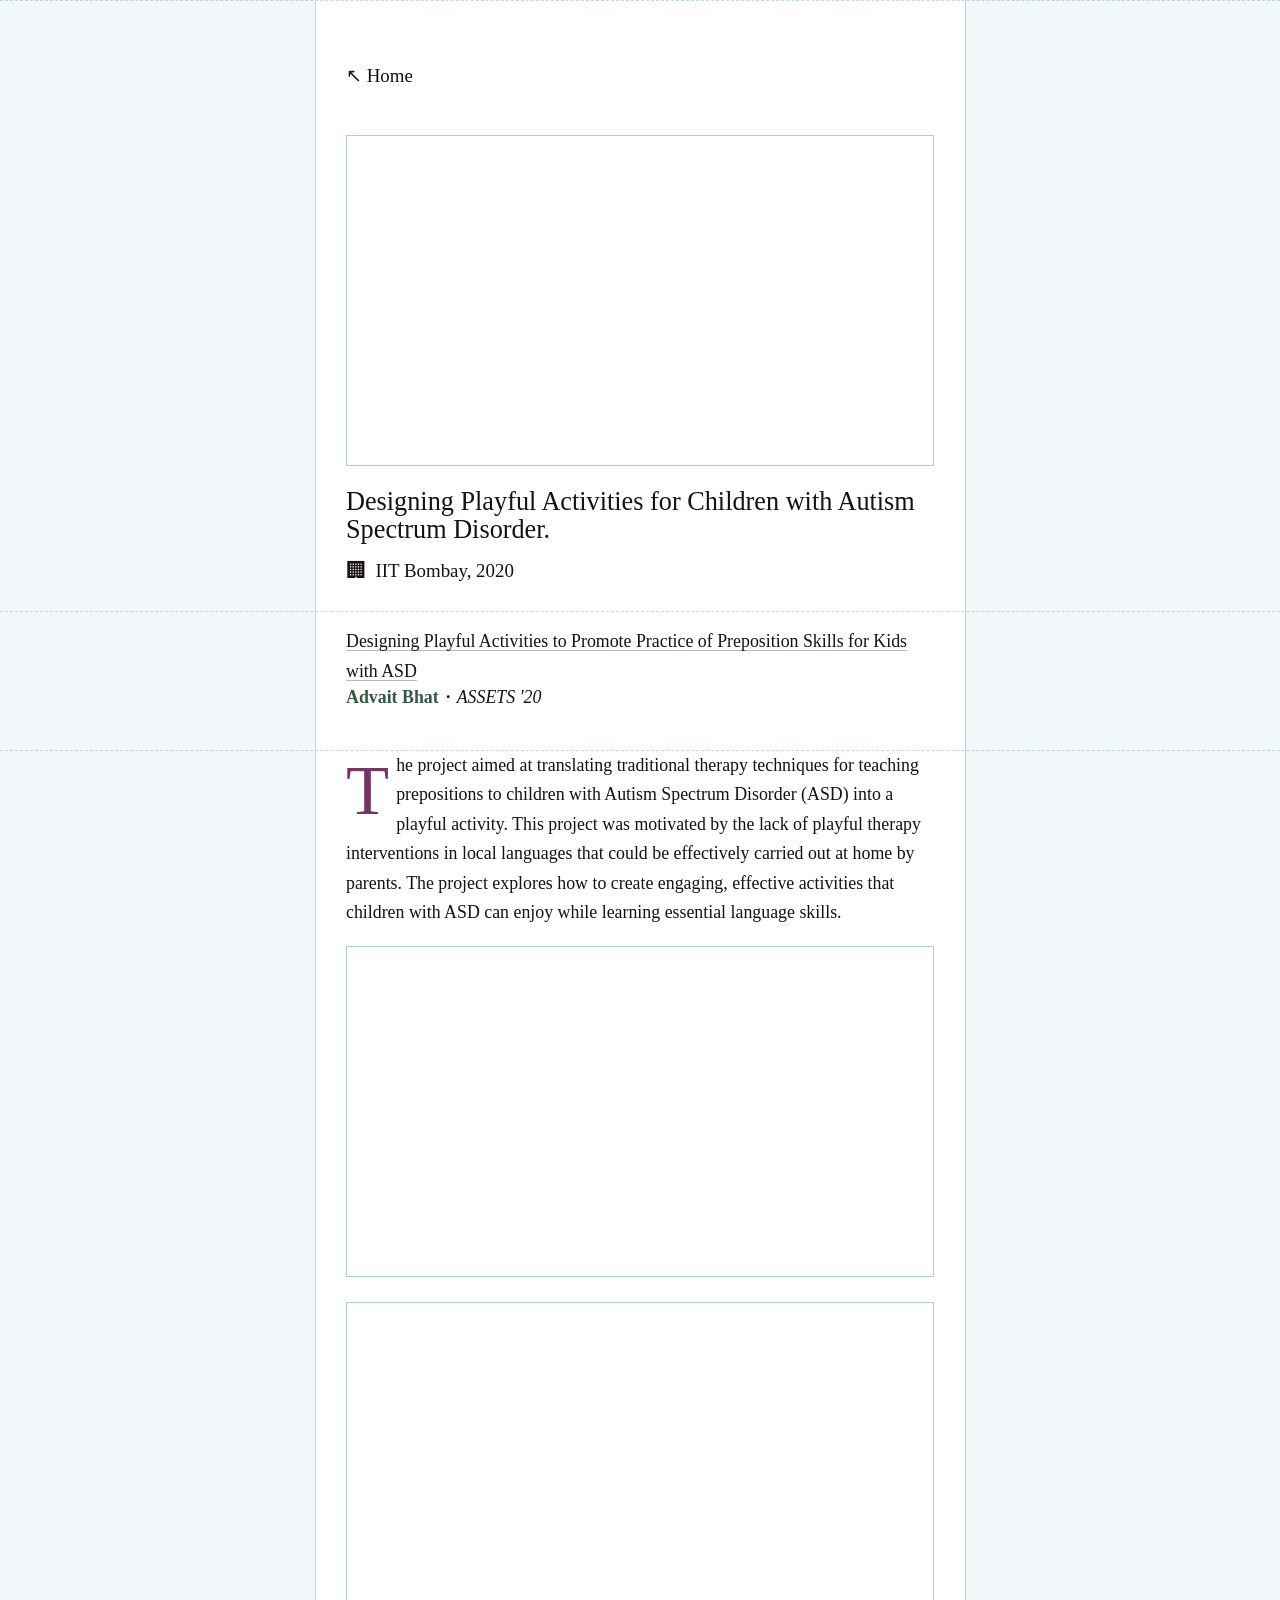
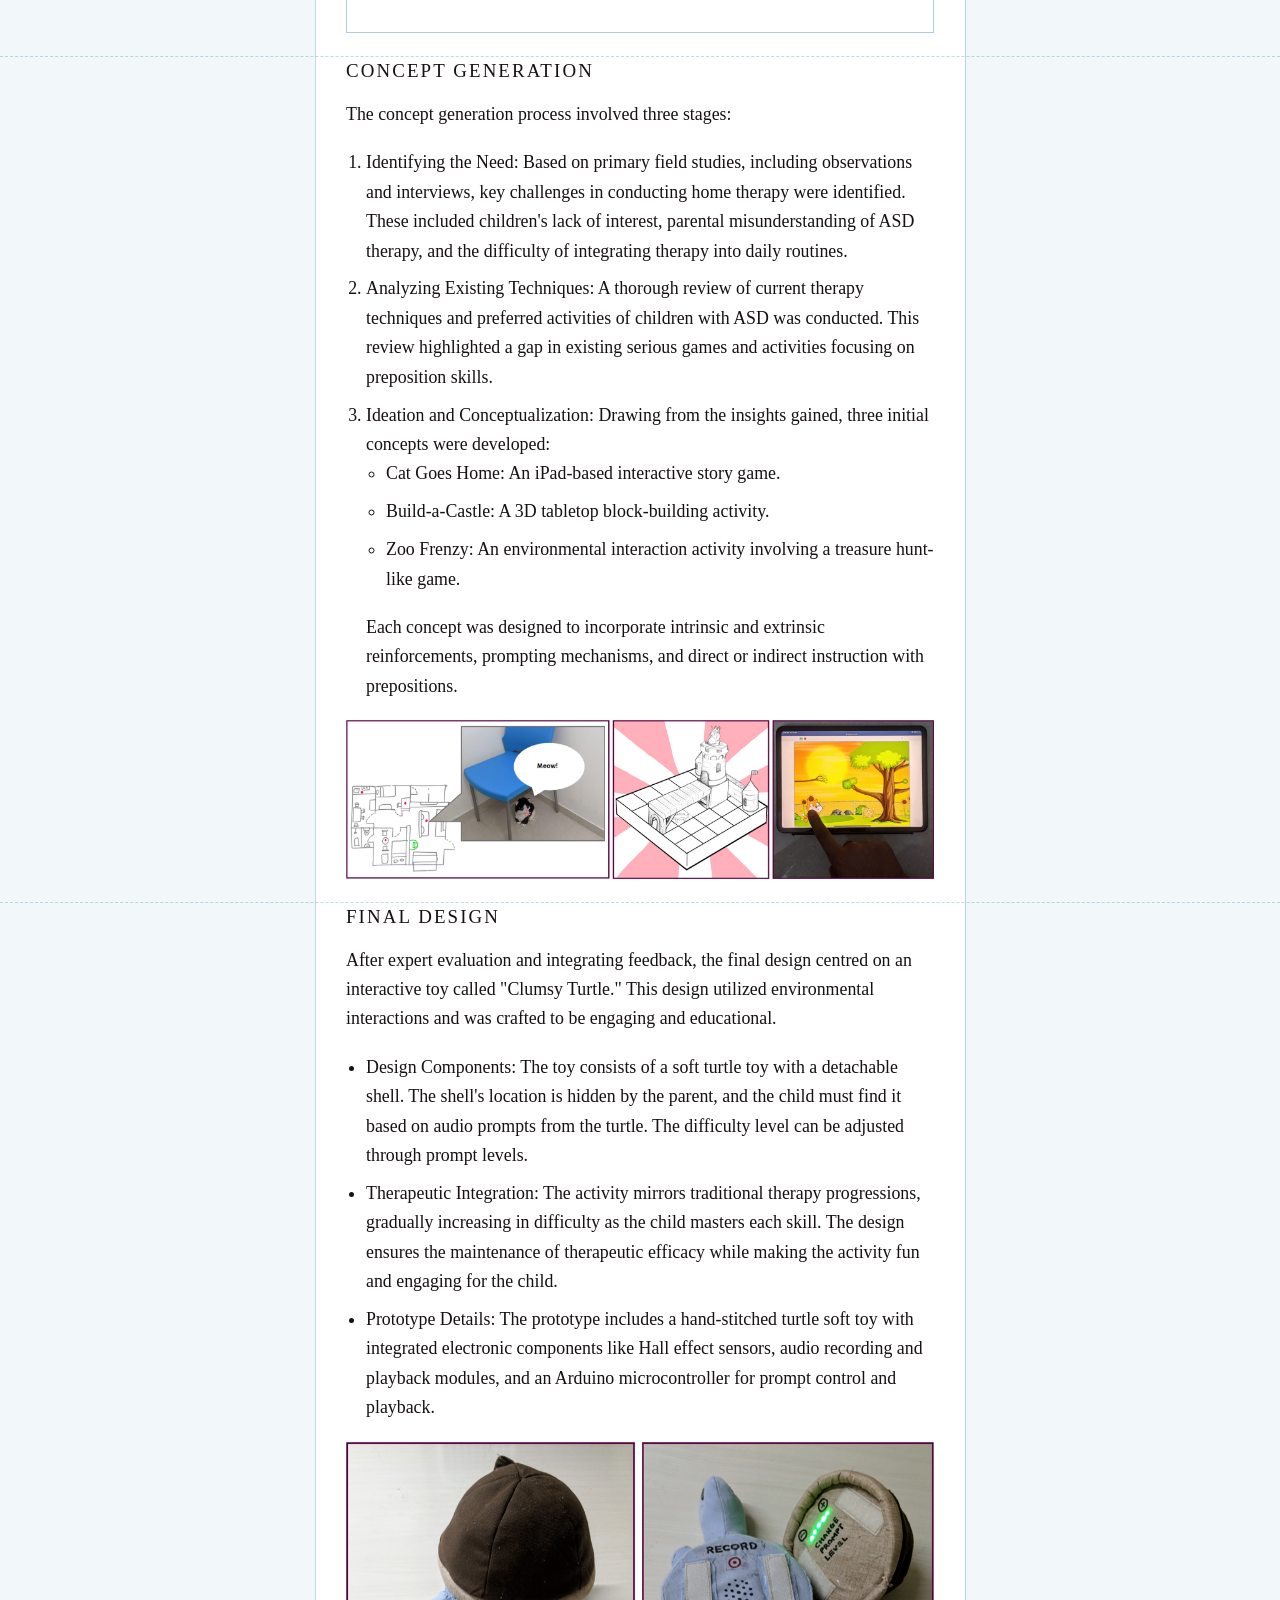
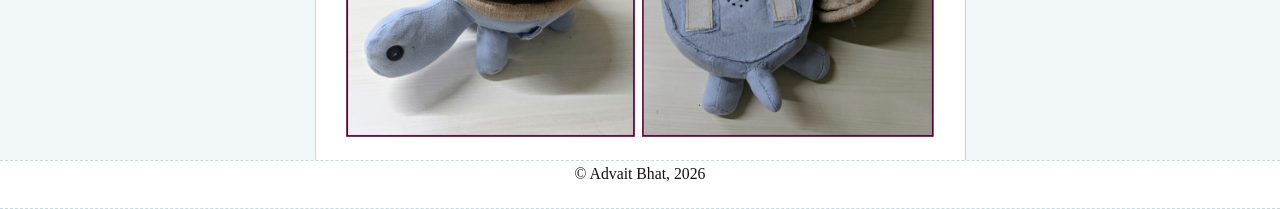
==== commit 03030211: "Improve SEO metadata and semantic structure" ====
--- a/autism-activities.html
+++ b/autism-activities.html
@@ -7,6 +7,7 @@
             name="description"
             content="Designing playful therapy activities for teaching prepositions to children with Autism Spectrum Disorder, featuring the Clumsy Turtle interactive toy."
         />
+        <meta name="robots" content="index,follow" />
         <meta
             property="og:title"
             content="Designing Playful Activities for Children with Autism Spectrum Disorder"
@@ -26,6 +27,14 @@
         />
         <meta property="og:site_name" content="Advait Bhat" />
         <meta name="twitter:card" content="summary_large_image" />
+        <meta
+            name="twitter:title"
+            content="Designing Playful Activities for Children with Autism Spectrum Disorder"
+        />
+        <meta
+            name="twitter:description"
+            content="Designing playful therapy activities for teaching prepositions to children with ASD."
+        />
         <meta
             name="twitter:image"
             content="https://advaitmb.com/img/autism-thumb.png"
@@ -34,10 +43,27 @@
             rel="canonical"
             href="https://advaitmb.com/autism-activities.html"
         />
-        <title>
-            Designing Playful Activities for Children with Autism Spectrum
-            Disorder.
-        </title>
+        <title>Playful Activities for Children with Autism | Advait Bhat</title>
+        <script type="application/ld+json">
+            {
+                "@context": "https://schema.org",
+                "@type": "WebPage",
+                "name": "Designing Playful Activities for Children with Autism Spectrum Disorder",
+                "url": "https://advaitmb.com/autism-activities.html",
+                "description": "Designing playful therapy activities for teaching prepositions to children with ASD.",
+                "isPartOf": {
+                    "@type": "WebSite",
+                    "name": "Advait Bhat",
+                    "url": "https://advaitmb.com/"
+                },
+                "author": {
+                    "@type": "Person",
+                    "name": "Advait Bhat",
+                    "url": "https://advaitmb.com/"
+                },
+                "primaryImageOfPage": "https://advaitmb.com/img/autism-thumb.png"
+            }
+        </script>
         <link rel="stylesheet" type="text/css" href="style.css" />
         <script type="text/javascript" src="js/index.js" defer></script>
     </head>
@@ -69,10 +95,10 @@
                         ></iframe>
                     </div>
 
-                    <span class="strange-light project-title"
-                        >Designing Playful Activities for Children with Autism
-                        Spectrum Disorder.</span
-                    >
+                    <h1 class="strange-light project-title">
+                        Designing Playful Activities for Children with Autism
+                        Spectrum Disorder.
+                    </h1>
                     <div class="project-affiliation">
                         <span class="project-affiliation-icon">🏢&#xFE0E;</span>
                         <a
@@ -167,9 +193,9 @@
             <!-- Methodology Section -->
             <div class="row pad10">
                 <div class="content text">
-                    <span class="strange stretchable section"
-                        >CONCEPT GENERATION</span
-                    >
+                    <h2 class="strange stretchable section">
+                        CONCEPT GENERATION
+                    </h2>
                     <p>The concept generation process involved three stages:</p>
                     <ol>
                         <li>
@@ -225,9 +251,7 @@
             <!-- Results Section -->
             <div class="row pad10">
                 <div class="content text">
-                    <span class="strange stretchable section"
-                        >FINAL DESIGN</span
-                    >
+                    <h2 class="strange stretchable section">FINAL DESIGN</h2>
                     <p>
                         After expert evaluation and integrating feedback, the
                         final design centred on an interactive toy called
--- a/style.css
+++ b/style.css
@@ -55,6 +55,14 @@
     font-family: var(--font-body);
 }
 
+h1,
+h2,
+h3 {
+    margin: 0;
+    font-size: inherit;
+    font-weight: inherit;
+}
+
 *,
 *::before,
 *::after {
